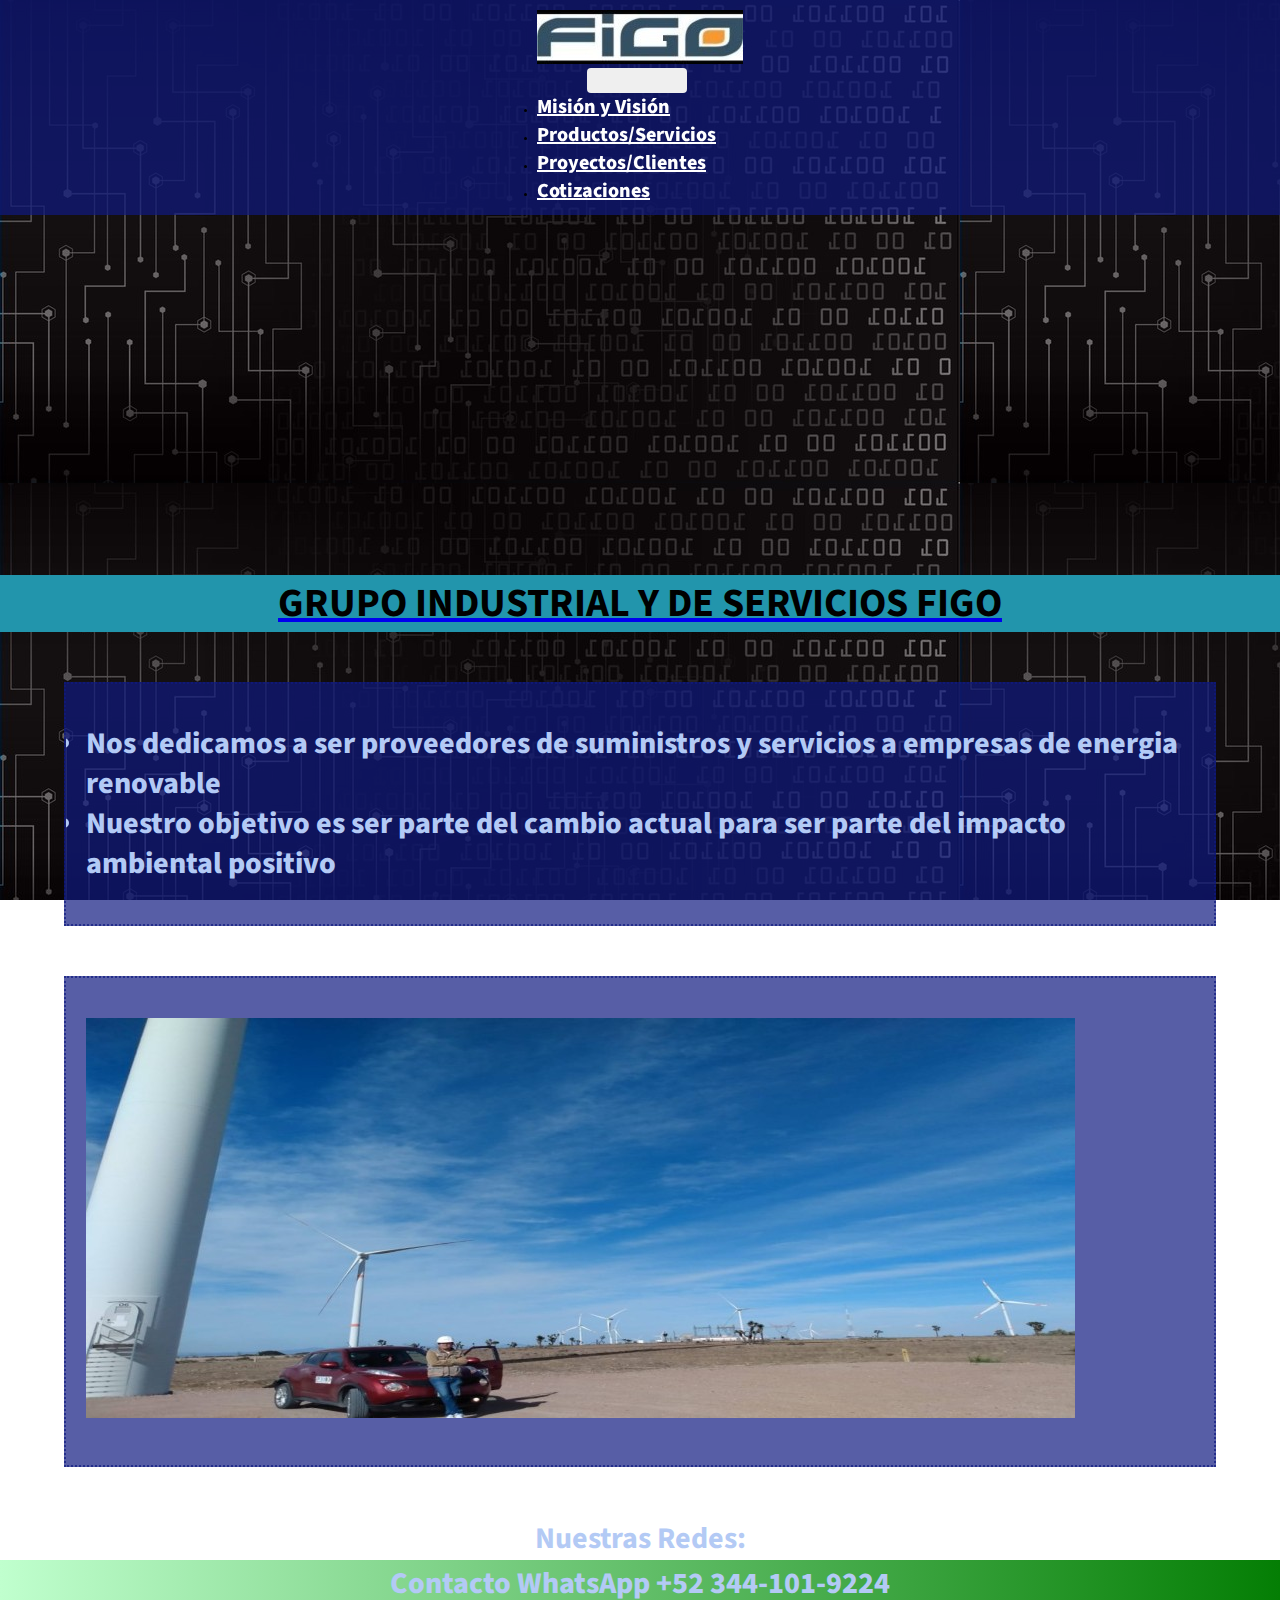
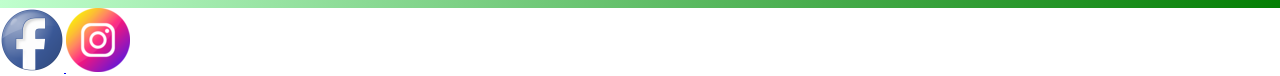
==== index.html @ e461480a "CORRECCIONES SEO 3a ENTREGA" ====
<!DOCTYPE html>
<html lang="en">
<head>
    <meta charset="UTF-8">
    <meta http-equiv="X-UA-Compatible" content="IE=edge">
      <meta name="description" content="OFICIAL WEB FOR FIGO GROUP">
      <meta name="keywords" content="Industria, Energías Renovables, Comercio industrial, Soluciones en Ingenieria">
      <meta name="author" content="MCIE Alejandro Javier Arredondo García">
      <meta name="viewport" content="width=device-width, initial-scale=1.0">
    <title>Grupo Industrial FIGO</title>
    <link rel="shortcut icon" href="img/FIGO_ICON.png" type="image/x-icon">
    <link href="https://cdn.jsdelivr.net/npm/bootstrap@5.2.0/dist/css/bootstrap.min.css" rel="stylesheet" integrity="sha384-gH2yIJqKdNHPEq0n4Mqa/HGKIhSkIHeL5AyhkYV8i59U5AR6csBvApHHNl/vI1Bx" crossorigin="anonymous">
    <link rel="stylesheet" href="css/styleSASS.css">
</head>

<body>
     
    <nav class="navbar navbar-expand-lg navbar-light bg-blue buttonsMenu" id="buttons">
        <div class="container-fluid">
          <a class="navbar-brand" href="index.html">
            <img src="img/FIGO_LOGO2.jpg" alt="logo de FIGO" class="header__img--fluid">
          </a>
          <button class="navbar-toggler" type="button" data-bs-toggle="collapse" data-bs-target="#navbarSupportedContent" aria-controls="navbarSupportedContent" aria-expanded="false" aria-label="Toggle navigation">
            <span class="navbar-toggler-icon"></span>
          </button>
          <div class="collapse navbar-collapse" id="navbarSupportedContent">
            <ul class="navbar-nav ms-auto mb-2 mb-lg-0">
              <li class="nav-item">
                <a class="nav-link textMenu" aria-current="page" href="misionyvision.html">Misión y Visión</a>
              </li>
              <li>
                <a class="nav-link textMenu" aria-current="page" href="PyS - Animated.html">Productos/Servicios</a>
              </li>
              <li>
                <a class="nav-link textMenu" aria-current="page" href="trayectoria.html">Proyectos/Clientes</a>
              </li>
              <li>
                <a class="nav-link textMenu" aria-current="page" href="Form.html">Cotizaciones</a>
             </li>
            </ul>
            </div>
        </div>
      </nav>


    <header>
            
   </header>

   <a href="index.html">
    <h1 class="text-center">  GRUPO INDUSTRIAL Y DE SERVICIOS FIGO</h1>
    </a>
  
   
    <main class="py-3">
        <section >
            <article class="box textList">        
                <ul>
                    <li>Nos dedicamos a ser proveedores de suministros y servicios a empresas de energia renovable</li>
                    <li>Nuestro objetivo es ser parte del cambio actual para ser parte del impacto ambiental positivo</li>
                </ul>              
            </article>
        </section>
       
        <section class="box">
            <img  src="img/FIGO_PROJECT2.jpg" >
        </section>   
    </main>
   
    
    <footer class="py-3 text-center text-white text-uppercase">
       
      <h3 class="foot__title">Nuestras Redes: </h3>
      <div class="add__WA class linear-gradient">
       <p>Contacto WhatsApp +52 344-101-9224</p>
     </div>
    
      <a href="https://www.google.com/" target="_blank">
        <img src="img/facebook.png" alt="Nuestro facebook">
      </a>
      <a href="https://www.google.com/" target="_blank">
        <img src="img/Insta.png" alt="Nuetro Insta" class="foot__icon">
      </a>
    </footer>
    <script src="js/wow.min.js"></script>
    <script>
    new WOW().init();
    </script>
    <script src="https://cdn.jsdelivr.net/npm/bootstrap@5.2.0/dist/js/bootstrap.bundle.min.js" integrity="sha384-A3rJD856KowSb7dwlZdYEkO39Gagi7vIsF0jrRAoQmDKKtQBHUuLZ9AsSv4jD4Xa" crossorigin="anonymous"></script>
    
</html>
---- css/styleSASS.css ----
@import url("https://fonts.googleapis.com/css2?family=Roboto:ital,wght@1,300&family=Source+Sans+Pro:wght@300&display=swap");
@import url("https://fonts.googleapis.com/css2?family=Roboto:ital,wght@1,300&family=Source+Sans+Pro:wght@300&display=swap");
@import url("https://fonts.googleapis.com/css2?family=Roboto:ital,wght@1,300&family=Source+Sans+Pro:wght@300&display=swap");
@import url("https://fonts.googleapis.com/css2?family=Roboto:ital,wght@1,300&family=Source+Sans+Pro:wght@300&display=swap");
@import url("https://fonts.googleapis.com/css2?family=Roboto:ital,wght@1,300&family=Source+Sans+Pro:wght@300&display=swap");
.bg-blue {
  background-color: rgba(15, 26, 128, 0.7);
}

.bg-lblue {
  background-color: rgb(34, 149, 172);
}

.bgLight {
  background-color: rgb(179, 202, 245);
}

* {
  font-family: "Source Sans Pro", sans-serif;
  margin: 0;
  padding: 0;
  box-sizing: border-box;
}

html {
  font-size: 62.5%;
}

.box {
  size: 2.5rem;
  line-height: 2rem;
  color: rgb(34, 149, 172);
  padding: 10px;
  font-family: "Source Sans Pro", sans-serif;
  font-weight: 800;
  width: 90%;
  height: auto;
  margin: 50px auto;
  padding: 40px 20px;
  border: dotted rgba(15, 26, 128, 0.7) 2px;
  background-color: rgba(15, 26, 128, 0.7);
  overflow-y: auto;
}

.box_Img {
  width: 985px;
  height: 415px;
  margin: 20px 30px;
  padding: 30px auto;
  overflow: hidden;
  border: solid rgba(113, 120, 183, 0.7019607843) 2px;
  box-sizing: border-box;
  margin-left: 150px;
  display: flex;
}

.bg-blue {
  background-color: rgba(15, 26, 128, 0.7);
}

.bg-lblue {
  background-color: rgb(34, 149, 172);
}

.bgLight {
  background-color: rgb(179, 202, 245);
}

* {
  font-family: "Source Sans Pro", sans-serif;
  margin: 0;
  padding: 0;
  box-sizing: border-box;
}

html {
  font-size: 62.5%;
}

.bg-blue {
  background-color: rgba(15, 26, 128, 0.7);
}

.bg-lblue {
  background-color: rgb(34, 149, 172);
}

.bgLight {
  background-color: rgb(179, 202, 245);
}

* {
  font-family: "Source Sans Pro", sans-serif;
  margin: 0;
  padding: 0;
  box-sizing: border-box;
}

html {
  font-size: 62.5%;
}

.add__WA {
  text-align: center;
  width: 100%;
  background-color: #27af2e;
  color: white;
  font-size: 2.25rem;
  padding: 4px 0;
  font-weight: 800;
}

.buttonsMenu {
  /*position background-color: rgba(20, 111, 196, 0.5);*/
  position: -webkit-sticky;
  position: sticky;
  top: 0;
  /*padding*/
  padding: 10px 30px;
  /****display flex *****/
  /* --- NAV EN COLUMNA EN MOBILE --- */
  display: flex;
  flex-direction: column;
  align-items: center;
  justify-content: center;
}

/*hover*/
.buttonsMenu ul li a:hover {
  color: black;
  font-weight: 600;
}

.encabezado__img--fluid {
  width: 100%;
}

body {
  background-image: url(../img/circuit.png);
  background-repeat: repeat;
  background-attachment: fixed;
}

.textMenu {
  font-weight: 800;
  font-size: 2rem;
  color: white;
}

.textP1, h3, h2, h1 {
  font-family: "Source Sans Pro", sans-serif;
  color: rgba(15, 26, 128, 0.7);
  font-size: 4rem;
  text-align: center;
  size: 800;
}

.textList, p {
  color: rgb(179, 202, 245);
  line-height: 4rem;
  font-size: 3rem;
}

.text_Justify {
  text-align: justify;
}

.textBold {
  font-weight: 600;
}

.textCenter {
  text-align: center;
}

.textRight {
  text-align: right;
}

.textLeft {
  text-align: left;
}

h1 {
  color: black;
  background-color: rgb(34, 149, 172);
}

h2 {
  color: rgb(179, 202, 245);
  font-size: 4rem;
}

h3 {
  color: rgb(179, 202, 245);
  font-size: 3rem;
}

.encabezado__img--fluid {
  /*size*/
  width: 100%;
}

.Nav2 {
  background-color: rgba(164, 224, 211, 0.8);
  color: black;
  padding: 10px 30px;
  font-size: 3rem;
  line-height: 1.5em;
  display: flex;
  flex-direction: column;
  align-items: center;
}

.Nav2 form {
  margin-bottom: 20px;
}

.Nav2 img {
  margin-bottom: 30px;
}

.foot {
  padding: 30px;
  display: flex;
  flex-direction: column;
  align-items: center;
  margin-top: 50px;
}

.foot__icon--sm {
  width: 60px;
}

.foot__titulo--md {
  font-size: 2rem;
}

.bg-blue {
  background-color: rgba(15, 26, 128, 0.7);
}

.bg-lblue {
  background-color: rgb(34, 149, 172);
}

.bgLight {
  background-color: rgb(179, 202, 245);
}

* {
  font-family: "Source Sans Pro", sans-serif;
  margin: 0;
  padding: 0;
  box-sizing: border-box;
}

html {
  font-size: 62.5%;
}

.linear-gradient {
  background: linear-gradient(to right, rgb(192, 255, 206), rgb(4, 126, 4));
}

.transform:hover {
  transform: translate(-10px, 10px);
  cursor: pointer;
  transition: transform 1s;
}

.rotate:hover {
  transform: rotateZ(-360deg);
  cursor: pointer;
  transition: transform 1s;
}

.scale:hover {
  transform: scaleX(0.8);
  cursor: pointer;
  transition: transform 1s;
}

.skew:hover {
  transform: skewX(10deg);
  cursor: pointer;
  transition: transform 1s;
}

@-webkit-keyframes headerAnimation {
  0% {
    background-image: url(../img/FIGO_PROJECT2.jpg);
  }
  25% {
    background-image: url(../img/FIGO_PROJECT1.webp);
  }
  50% {
    background-image: url(../img/FIGO_PROJECT3.jpg);
  }
  75% {
    background-image: url(../img/FIGO_TRUCK.jpeg);
  }
  100% {
    background-image: url(../img/FIGO_TRUCK2.jpg);
  }
}

@keyframes headerAnimation {
  0% {
    background-image: url(../img/FIGO_PROJECT2.jpg);
  }
  25% {
    background-image: url(../img/FIGO_PROJECT1.webp);
  }
  50% {
    background-image: url(../img/FIGO_PROJECT3.jpg);
  }
  75% {
    background-image: url(../img/FIGO_TRUCK.jpeg);
  }
  100% {
    background-image: url(../img/FIGO_TRUCK2.jpg);
  }
}
header {
  height: 40vh;
  width: 100%;
  background-size: cover;
  -webkit-animation-name: headerAnimation;
          animation-name: headerAnimation;
  -webkit-animation-duration: 5s;
          animation-duration: 5s;
  -webkit-animation-iteration-count: infinite;
          animation-iteration-count: infinite;
}

button {
  width: 100px;
  height: 25px;
  background: linear-gradient(to border-radius, rgb(114, 150, 204), rgb(6, 4, 121));
  display: flex;
  justify-content: center;
  align-items: center;
  color: black;
  margin-left: 50px;
  border: none;
  border-radius: 4px;
  transition: all 2s;
}

button:hover {
  background: linear-gradient(to top, rgb(82, 150, 206), rgb(7, 28, 121));
  cursor: pointer;
}

.bg-blue {
  background-color: rgba(15, 26, 128, 0.7);
}

.bg-lblue {
  background-color: rgb(34, 149, 172);
}

.bgLight {
  background-color: rgb(179, 202, 245);
}

* {
  font-family: "Source Sans Pro", sans-serif;
  margin: 0;
  padding: 0;
  box-sizing: border-box;
}

html {
  font-size: 62.5%;
}

.container {
  display: grid;
  grid-template-columns: 1fr;
  grid-template-rows: auto;
  grid-template-areas: "nav" "header" "productos" "filtros" "aside" "footer";
}

/*layout*/
#mainNav {
  grid-area: nav;
}

#header {
  grid-area: header;
}

#filtros {
  grid-area: filtros;
}

#productos {
  grid-area: productos;
}

#aside {
  background-color: rgba(8, 22, 97, 0.966);
  padding: 20px 0;
  grid-area: aside;
}

#footer {
  grid-area: footer;
}

#productos .galeria figure img {
  border-top-left-radius: 5px;
  border-top-right-radius: 5px;
  width: 100%;
}

#productos .galeria figure figcaption {
  font-size: 3.5rem;
  color: black;
  padding: 10px 0;
  background-color: rgb(192, 201, 212);
  text-align: center;
}

#productos .galeria p.price {
  font-size: 3rem;
  color: rgba(11, 35, 100, 0.5);
  padding-bottom: 10px;
  background-color: rgb(157, 201, 195);
  text-align: center;
}

.Nav2 {
  background-color: rgba(164, 224, 211, 0.8);
  color: black;
  padding: 10px 30px;
  font-size: 1.8rem;
  line-height: 1.5em;
  display: flex;
  flex-direction: column;
  align-items: center;
}

.Nav2 form {
  margin-bottom: 20px;
}

.Nav2 img {
  margin-bottom: 30px;
}

/* ======================= media queries INDEX ======================= */
/* min-width: 768px definimos 2cols (30VW - 70VW) y 5 rows auto */
@media (min-width: 768px) {
  .container {
    grid-template-columns: 30vw 70vw;
    grid-template-areas: "nav nav" "header header" "filtros productos" "aside aside" "footer footer";
  }
}
#productos .galeria {
  display: flex;
  flex-direction: column;
  align-items: center;
}

#productos .galeria figure {
  width: 90%;
}

#aside {
  display: flex;
  flex-direction: row;
  justify-content: space-around;
}

@media (min-width: 1024px) {
  .container {
    display: grid;
    grid-template-columns: 20vw 70vw 10vw;
    grid-template-rows: auto;
    grid-template-areas: "nav nav nav" "header header header" "filtros productos aside" "footer footer footer";
  }
  #aside {
    flex-direction: column;
    justify-content: flex-start;
  }
  #aside img {
    width: 70%;
  }
  #productos .galeria figure {
    width: 80%;
  }
}
@media (min-width: 1200px) {
  #productos .galeria {
    flex-direction: row;
    justify-content: space-around;
  }
  #productos .galeria figure {
    width: 30%;
  }
}/*# sourceMappingURL=styleSASS.css.map */
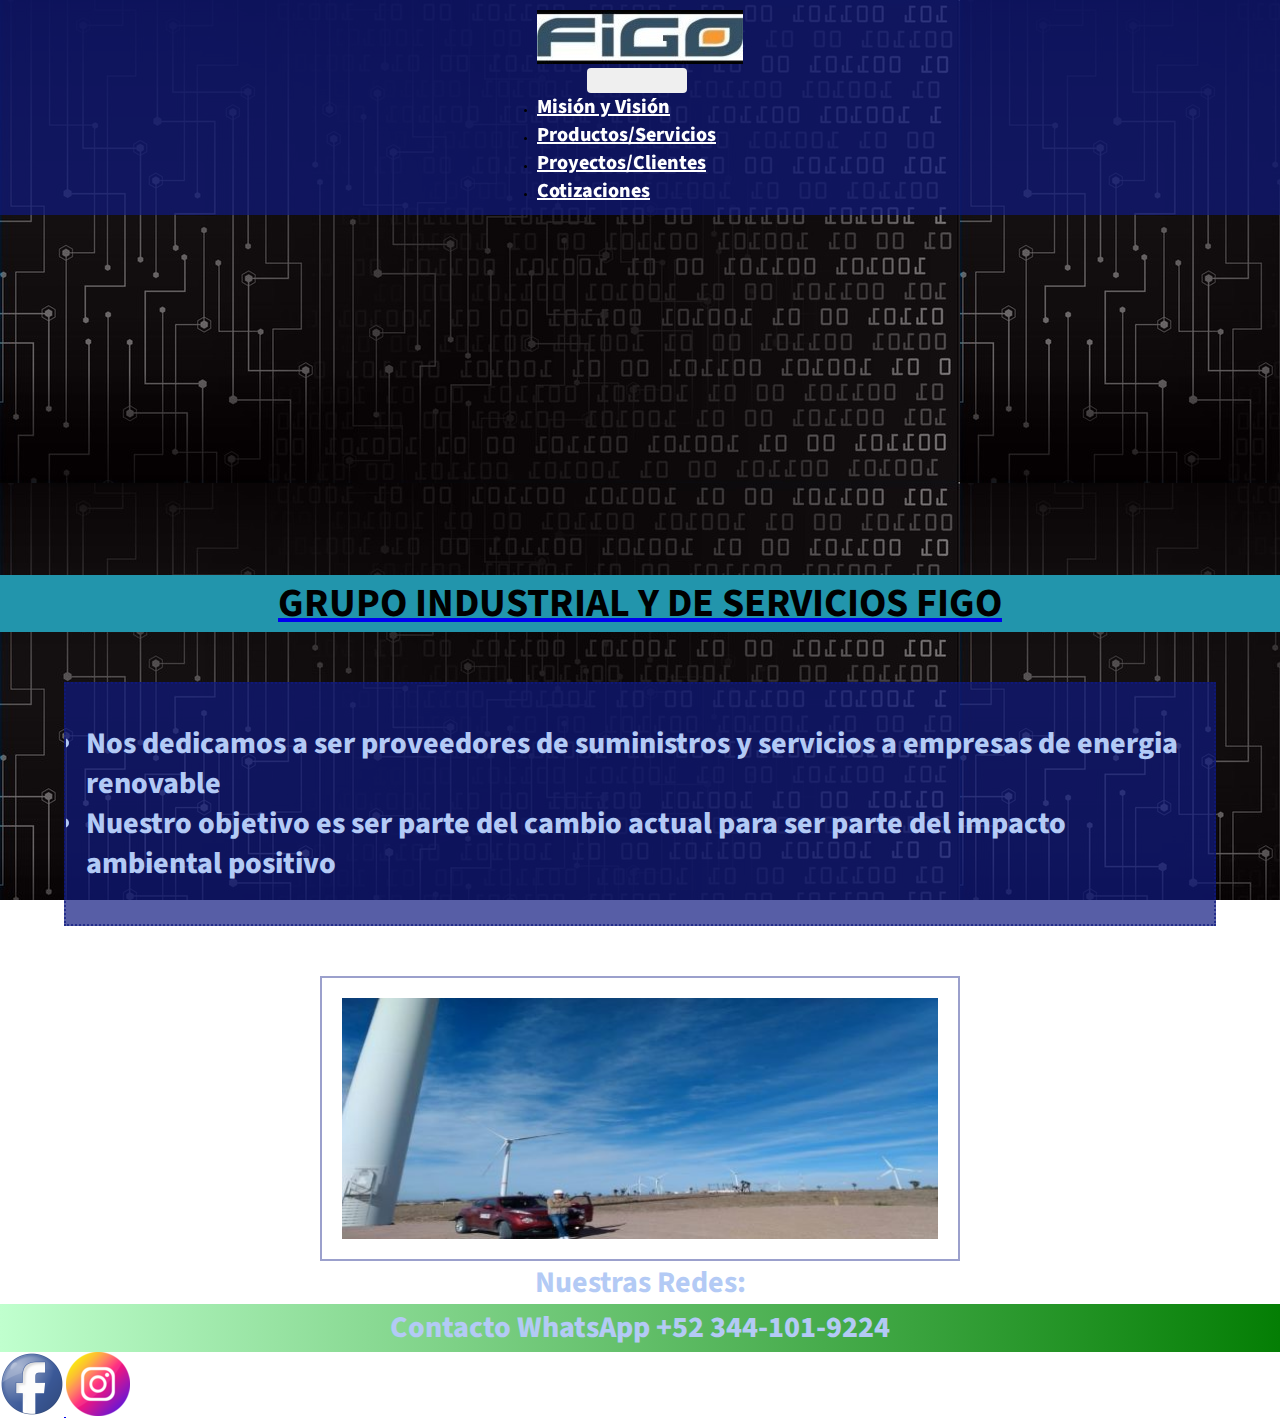
==== commit 7d9b1429: "CORRECCIONES 3A ENTREGA II" ====
--- a/index.html
+++ b/index.html
@@ -62,9 +62,8 @@
             </article>
         </section>
        
-        <section class="box">
-            <img  src="img/FIGO_PROJECT2.jpg" >
-        </section>   
+            <img class="box_Img textCenter" src="img/FIGO_PROJECT21.jpg" >
+       
     </main>
    
     
--- a/css/styleSASS.css
+++ b/css/styleSASS.css
@@ -43,15 +43,13 @@
 }
 
 .box_Img {
-  width: 985px;
-  height: 415px;
-  margin: 20px 30px;
-  padding: 30px auto;
-  overflow: hidden;
+  width: 50%;
+  height: 100%;
+  margin: auto auto;
+  padding: 20px 20px;
   border: solid rgba(113, 120, 183, 0.7019607843) 2px;
   box-sizing: border-box;
-  margin-left: 150px;
-  display: flex;
+  display: block;
 }
 
 .bg-blue {
